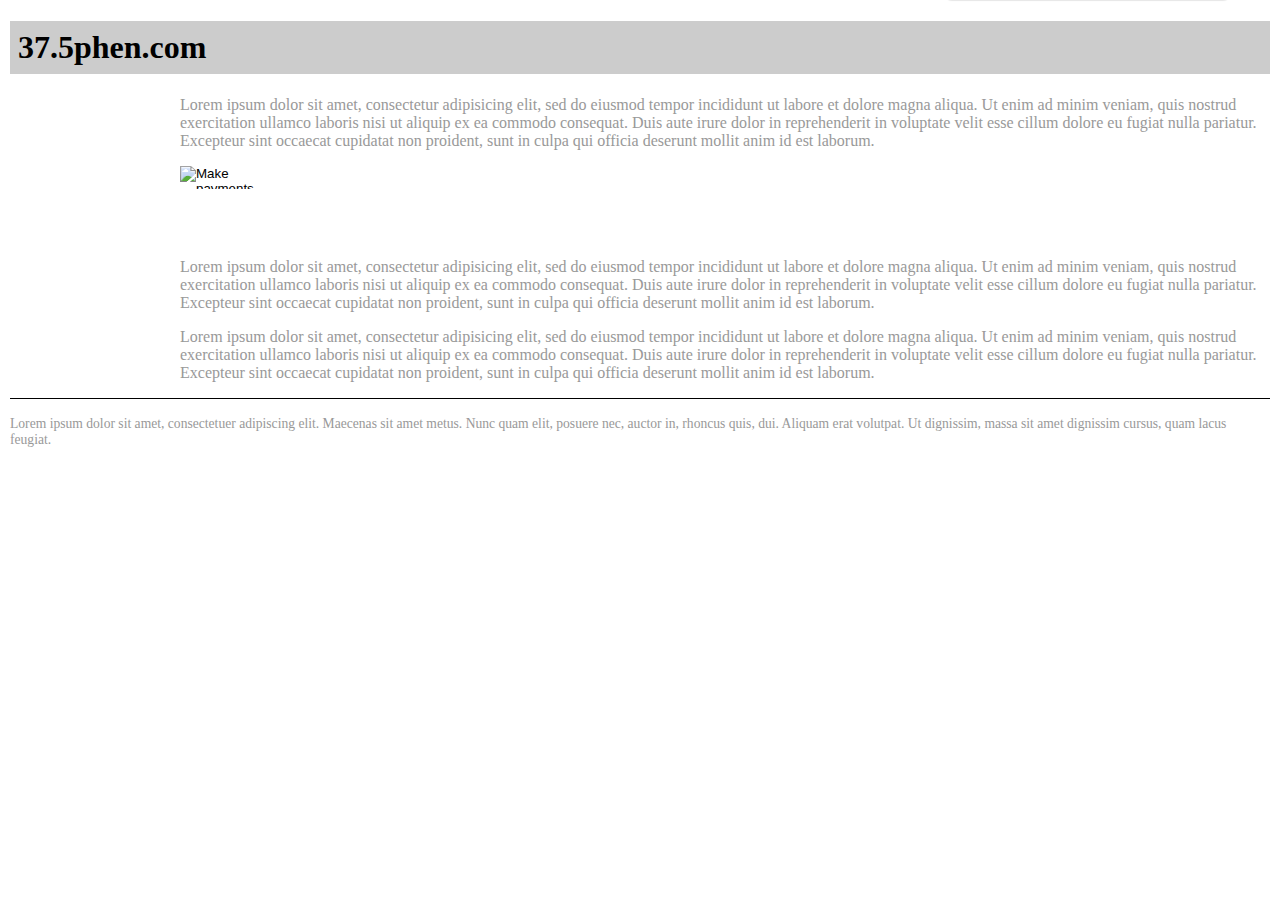
==== index.html @ acde7053 "added the css" ====
<!DOCTYPE html>
<html lang="en" class="yui3-loading">
<head>
    <meta charset="utf-8">
    <title>37.5phen.com</title>
    <link rel="stylesheet" href="http://yui.yahooapis.com/combo?3.5.0/build/cssreset/reset-min.css&amp;3.5.0/build/cssfonts/fonts-min.css&amp;3.5.0/build/cssgrids/grids-min.css&amp;3.5.0/build/cssbase/base-min.css">
    <link rel="stylesheet" href="/css/style.css">
    <script src="http://yui.yahooapis.com/3.5.0/build/yui/yui-min.js"></script>
</head>
<body class="yui3-skin-sam">

<style>
.yui3-menu-shadow {

    position: absolute;
    z-index: -1;
    top: 2px;
    left: -3px;
    background-color: #000;
    opacity: .12;
    filter: alpha(opacity=12);  /*  For IE since it doesn't implement the CSS3
                                    "opacity" property. */
    padding: 1px 3px 0 3px;
    width: 100%;
    height: 100%;

}

#productsandservices .yui3-menu .yui3-shim {

    z-index: -2;    /* Place the iframe shim behind the shadow element */

    /*
        Adjust the dimensions of the <iframe> shim to match the shadow,
        otherwise <select> elements will poke through the shadow.
    */

    left: -3px;
    padding: 3px 3px 0 3px;

}
</style>

<h1>37.5phen.com</h1>

<div class="yui3-g" id="bd">
    <div class="yui3-u" id="side">
        <div class="content">
           <div id="productsandservices" class="yui3-menu">
                <div class="yui3-menu-content">
                    <ul class="first-of-type">
                        <li class="yui3-menuitem"><a class="yui3-menuitem-content" href="http://www.yahoo.com/">Home</a></li>
                        <li>
                            <a class="yui3-menu-label" href="#connect">Connect</a>
                            <div id="connect" class="yui3-menu">
                                <div class="yui3-menu-content">
                                    <ul>
                                        <li class="yui3-menuitem"><a class="yui3-menuitem-content" href="http://developer.yahoo.com/">Developer Network</a></li>
                                        <li class="yui3-menuitem"><a class="yui3-menuitem-content" href="http://www.flickr.com">Flickr</a></li>
                                        <li>
                                            <a class="yui3-menu-label" href="#pim">PIM</a>
                                            <div id="pim" class="yui3-menu">
                                                <div class="yui3-menu-content">

                                                    <ul>
                                                        <li class="yui3-menuitem"><a class="yui3-menuitem-content" href="http://mail.yahoo.com">Mail</a></li>
                                                        <li class="yui3-menuitem"><a class="yui3-menuitem-content" href="http://www.zimbra.com">Zimbra</a></li>
                                                    </ul>

                                                    <ul>
                                                        <li class="yui3-menuitem"><a class="yui3-menuitem-content" href="http://addressbook.yahoo.com">Address Book</a></li>
                                                        <li class="yui3-menuitem"><a class="yui3-menuitem-content" href="http://calendar.yahoo.com">Calendar</a></li>
                                                        <li class="yui3-menuitem"><a class="yui3-menuitem-content" href="http://notepad.yahoo.com">Notepad</a></li>
                                                    </ul>

                                                    <ul>
                                                        <li class="yui3-menuitem"><a class="yui3-menuitem-content" href="http://messenger.yahoo.com">Messenger</a></li>
                                                    </ul>

                                                </div>
                                            </div>
                                        </li>
                                        <li class="yui3-menuitem"><a class="yui3-menuitem-content" href="http://profiles.yahoo.com">Profiles</a> </li>
                                        <li class="yui3-menuitem"><a class="yui3-menuitem-content" href="http://mobile.yahoo.com">Mobile</a></li>
                                        <li class="yui3-menuitem"><a class="yui3-menuitem-content" href="http://mybloglog.yahoo.com/">MyBlogLog</a></li>
                                        <li class="yui3-menuitem"><a class="yui3-menuitem-content" href="http://pride.yahoo.com/">Pride</a></li>
                                        <li class="yui3-menuitem"><a class="yui3-menuitem-content" href="http://upcoming.yahoo.com/">Upcoming</a></li>
                                    </ul>
                                </div>
                            </div>
                        </li>

                        <li>
                            <a class="yui3-menu-label" href="#find-info">Find Info</a>
                            <div id="find-info" class="yui3-menu">
                                <div class="yui3-menu-content">
                                    <ul>
                                        <li class="yui3-menuitem"><a class="yui3-menuitem-content" href="http://answers.yahoo.com">Answers</a></li>
                                        <li class="yui3-menuitem"><a class="yui3-menuitem-content" href="http://babelfish.yahoo.com/">Babel Fish Translations</a></li>
                                        <li class="yui3-menuitem"><a class="yui3-menuitem-content" href="http://info.yahoo.com/">Company Info</a></li>
                                        <li class="yui3-menuitem"><a class="yui3-menuitem-content" href="http://search.yahoo.com/cc">Creative Commons Search</a></li>
                                        <li class="yui3-menuitem"><a class="yui3-menuitem-content" href="http://dir.yahoo.com/">Directory</a></li>
                                        <li class="yui3-menuitem"><a class="yui3-menuitem-content" href="http://hotjobs.yahoo.com/">Jobs</a></li>
                                        <li class="yui3-menuitem"><a class="yui3-menuitem-content" href="http://local.yahoo.com">Local</a></li>
                                        <li class="yui3-menuitem"><a class="yui3-menuitem-content" href="http://maps.yahoo.com/">Maps</a></li>
                                        <li class="yui3-menuitem"><a class="yui3-menuitem-content" href="http://realestate.yahoo.com">Real Estate</a></li>
                                        <li class="yui3-menuitem"><a class="yui3-menuitem-content" href="http://education.yahoo.com/reference/">Reference</a></li>
                                    </ul>
                                </div>
                            </div>
                        </li>

                        <li>
                            <a class="yui3-menu-label" href="#lifestyles">Lifestyles</a>
                            <div id="lifestyles" class="yui3-menu">
                                <div class="yui3-menu-content">
                                    <ul>
                                        <li class="yui3-menuitem"><a class="yui3-menuitem-content" href="http://autos.yahoo.com">Autos</a></li>
                                        <li class="yui3-menuitem"><a class="yui3-menuitem-content" href="http://food.yahoo.com">Food</a></li>
                                        <li class="yui3-menuitem"><a class="yui3-menuitem-content" href="http://green.yahoo.com">Green</a></li>
                                        <li class="yui3-menuitem"><a class="yui3-menuitem-content" href="http://health.yahoo.com">Health</a></li>
                                        <li class="yui3-menuitem"><a class="yui3-menuitem-content" href="http://pride.yahoo.com">Pride</a></li>
                                        <li class="yui3-menuitem"><a class="yui3-menuitem-content" href="http://shine.yahoo.com">Shine</a></li>
                                        <li class="yui3-menuitem"><a class="yui3-menuitem-content" href="http://tech.yahoo.com">Tech</a></li>
                                        <li class="yui3-menuitem"><a class="yui3-menuitem-content" href="http://travel.yahoo.com/">Travel</a></li>
                                        <li class="yui3-menuitem"><a class="yui3-menuitem-content" href="http://forgood.yahoo.com/index.html">Yahoo! for Good</a></li>
                                    </ul>
                                </div>
                            </div>
                        </li>

                        <li>
                            <a class="yui3-menu-label" href="#new-finance">News &#38; Finance</a>
                            <div id="new-finance" class="yui3-menu">
                                <div class="yui3-menu-content">
                                    <ul>
                                        <li class="yui3-menuitem"><a class="yui3-menuitem-content" href="http://buzz.yahoo.com/">Buzz</a></li>
                                        <li class="yui3-menuitem"><a class="yui3-menuitem-content" href="http://finance.yahoo.com">Finance</a></li>
                                        <li class="yui3-menuitem"><a class="yui3-menuitem-content" href="http://news.yahoo.com">News</a></li>
                                        <li class="yui3-menuitem"><a class="yui3-menuitem-content" href="http://publisher.yahoo.com">Publisher Network</a></li>
                                        <li class="yui3-menuitem"><a class="yui3-menuitem-content" href="http://sports.yahoo.com/">Sports</a></li>
                                        <li class="yui3-menuitem"><a class="yui3-menuitem-content" href="http://weather.yahoo.com/">Weather</a></li>
                                    </ul>
                                </div>
                            </div>
                        </li>

                        <li>
                            <a class="yui3-menu-label" href="#your-yahoo">Your Yahoo!</a>
                            <div id="your-yahoo" class="yui3-menu">
                                <div class="yui3-menu-content">
                                    <ul>
                                        <li class="yui3-menuitem"><a class="yui3-menuitem-content" href="http://edit.yahoo.com/config/eval_profile?.done">Account Information</a></li>
                                        <li class="yui3-menuitem"><a class="yui3-menuitem-content" href="http://alerts.yahoo.com/">Alerts</a></li>
                                        <li class="yui3-menuitem"><a class="yui3-menuitem-content" href="http://smallbusiness.yahoo.com/domains">Domains</a></li>
                                        <li class="yui3-menuitem"><a class="yui3-menuitem-content" href="http://www.flickr.com">Flickr</a></li>
                                        <li class="yui3-menuitem"><a class="yui3-menuitem-content" href="http://my.yahoo.com/">My Yahoo!</a></li>
                                        <li class="yui3-menuitem"><a class="yui3-menuitem-content" href="http://pipes.yahoo.com/">Pipes</a></li>
                                        <li class="yui3-menuitem"><a class="yui3-menuitem-content" href="http://toolbar.yahoo.com/">Toolbar</a></li>
                                    </ul>
                                    <ul>
                                        <li class="yui3-menuitem"><a class="yui3-menuitem-content" href="http://bookmarks.yahoo.com/">Bookmarks</a></li>
                                        <li class="yui3-menuitem"><a class="yui3-menuitem-content" href="http://delicious.com/">delicious</a></li>
                                    </ul>
                                </div>
                            </div>
                        </li>

                    </ul>
                </div>
            </div>
        </div>
    </div>
    <div class="yui3-u" id="main">
        <p>Lorem ipsum dolor sit amet, consectetur adipisicing elit, sed do eiusmod tempor incididunt ut labore et dolore magna aliqua. Ut enim ad minim veniam, quis nostrud exercitation ullamco laboris nisi ut aliquip ex ea commodo consequat. Duis aute irure dolor in reprehenderit in voluptate velit esse cillum dolore eu fugiat nulla pariatur. Excepteur sint occaecat cupidatat non proident, sunt in culpa qui officia deserunt mollit anim id est laborum.</p>

        <form method="post" action="https://www.paypal.com/cgi-bin/webscr" target="paypal">
		<input type="hidden" name="cmd" value="_cart">
		<input type="hidden" name="business" value="paypal@5phen.com">
		<input type="hidden" name="item_name" value="37.5phen">
		<input type="hidden" name="item_number" value="37.5-phen-60">
		<input type="hidden" name="amount" value="29.99">
		<input type="hidden" name="shipping" value="6.99">
		<input type="hidden" name="shipping2" value="0.50">
		<input type="hidden" name="handling" value="2.00">
		<input type="hidden" name="currency_code" value="GBP">
		<input type="hidden" name="return" value="">
		<input type="hidden" name="undefined_quantity" value="1">
		<input type="hidden" name="add" value="1">
		<input type="image" src="http://www.paypalobjects.com/en_US/i/btn/x-click-but22.gif" border="0" name="submit" width="87" height="23" alt="Make payments with PayPal - it's fast, free and secure!">
		</form>

        <p>Lorem ipsum dolor sit amet, consectetur adipisicing elit, sed do eiusmod tempor incididunt ut labore et dolore magna aliqua. Ut enim ad minim veniam, quis nostrud exercitation ullamco laboris nisi ut aliquip ex ea commodo consequat. Duis aute irure dolor in reprehenderit in voluptate velit esse cillum dolore eu fugiat nulla pariatur. Excepteur sint occaecat cupidatat non proident, sunt in culpa qui officia deserunt mollit anim id est laborum.</p>
        <p>Lorem ipsum dolor sit amet, consectetur adipisicing elit, sed do eiusmod tempor incididunt ut labore et dolore magna aliqua. Ut enim ad minim veniam, quis nostrud exercitation ullamco laboris nisi ut aliquip ex ea commodo consequat. Duis aute irure dolor in reprehenderit in voluptate velit esse cillum dolore eu fugiat nulla pariatur. Excepteur sint occaecat cupidatat non proident, sunt in culpa qui officia deserunt mollit anim id est laborum.</p>
    </div>
</div>

<div id="footer">
    <p>Lorem ipsum dolor sit amet, consectetuer adipiscing elit. Maecenas sit amet metus. Nunc quam elit, posuere nec, auctor in, rhoncus quis, dui. Aliquam erat volutpat. Ut dignissim, massa sit amet dignissim cursus, quam lacus feugiat.</p>
</div>

<script>
    //  Call the "use" method, passing in "node-menunav".  This will load the
    //  script and CSS for the MenuNav Node Plugin and all of the required
    //  dependencies.

    YUI().use('node-menunav', function(Y) {

        //  Retrieve the Node instance representing the root menu
        //  (<div id="productsandservices">)

        var menu = Y.one("#productsandservices");


        //  Use the "all" method to retrieve the
        //  Node instances representing each submenu.

        menu.all(".yui3-menu").each(function (node) {

            // Append a shadow element to the bounding box of each submenu

            node.append('<div class="yui3-menu-shadow"></div>');

        });


        //  Call the "plug" method of the Node instance, passing in a reference to the
        //  MenuNav Node Plugin.

        menu.plug(Y.Plugin.NodeMenuNav);

        //  Show the menu now that it is ready

        menu.get("ownerDocument").get("documentElement").removeClass("yui3-loading");

    });

</script>

<script src="/js/minicart.js" type="text/javascript"></script>
<script type="text/javascript">
    PAYPAL.apps.MiniCart.render();
</script>
</body>
</html>
---- css/style.css ----
body {
	color: #999;
	margin: auto 10px;
}

/* fluid Grids layout */
#bd {
    padding-left: 170px; /* allow for left column (#nav) */
}

#side {
    margin-left: -170px;
    position: relative; /* workaround for IE9 not firing mouse events on #side due to negative margin */
    width: 170px;
}

#side .content {
    margin-right: 10px; /* gutter between #nav and #main */
}

/* end Grids customization */

h1 {
	text-align: left;
	background-color: #ccc;
	padding: .25em;
	color: #000;
}

#footer {
	border-top: solid 1px #000;
	font-size: 85%;
	padding-top: .25em;
}

form, form div {
	margin: .5em 0;
}

p.first-of-type {
	margin-top: .5em;
}

.yui3-loading #productsandservices {
	display: none;
}
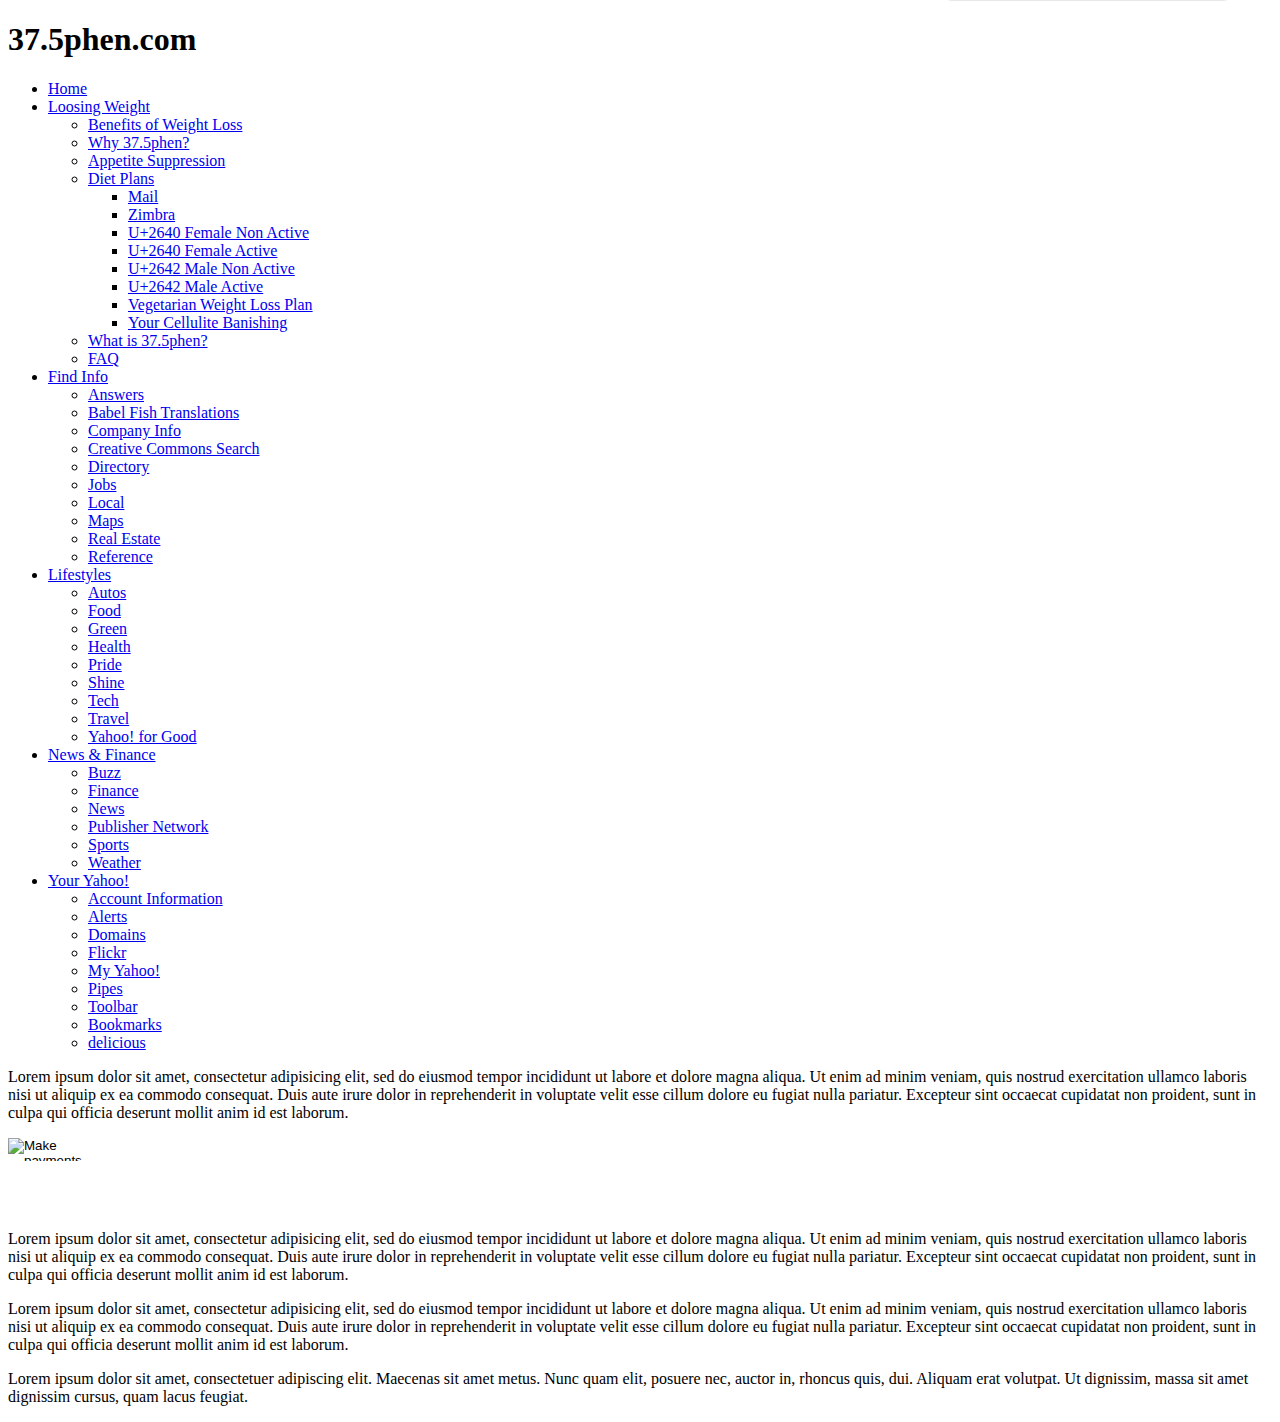
==== commit 5c083d01: "work on menu" ====
--- a/index.html
+++ b/index.html
@@ -4,7 +4,7 @@
     <meta charset="utf-8">
     <title>37.5phen.com</title>
     <link rel="stylesheet" href="http://yui.yahooapis.com/combo?3.5.0/build/cssreset/reset-min.css&amp;3.5.0/build/cssfonts/fonts-min.css&amp;3.5.0/build/cssgrids/grids-min.css&amp;3.5.0/build/cssbase/base-min.css">
-    <link rel="stylesheet" href="/css/style.css">
+    <link rel="stylesheet" href="../assets/node-menunav/node-menunav-examples-base.css">
     <script src="http://yui.yahooapis.com/3.5.0/build/yui/yui-min.js"></script>
 </head>
 <body class="yui3-skin-sam">
@@ -49,17 +49,18 @@
            <div id="productsandservices" class="yui3-menu">
                 <div class="yui3-menu-content">
                     <ul class="first-of-type">
-                        <li class="yui3-menuitem"><a class="yui3-menuitem-content" href="http://www.yahoo.com/">Home</a></li>
-                        <li>
-                            <a class="yui3-menu-label" href="#connect">Connect</a>
-                            <div id="connect" class="yui3-menu">
-                                <div class="yui3-menu-content">
-                                    <ul>
-                                        <li class="yui3-menuitem"><a class="yui3-menuitem-content" href="http://developer.yahoo.com/">Developer Network</a></li>
-                                        <li class="yui3-menuitem"><a class="yui3-menuitem-content" href="http://www.flickr.com">Flickr</a></li>
+                        <li class="yui3-menuitem"><a class="yui3-menuitem-content" href="/">Home</a></li>
+                        <li>
+                            <a class="yui3-menu-label" href="#loosing-weight">Loosing Weight</a>
+                            <div id="loosing-weight" class="yui3-menu">
+                                <div class="yui3-menu-content">
+                                    <ul>
+                                        <li class="yui3-menuitem"><a class="yui3-menuitem-content" href="/benefits.html">Benefits of Weight Loss</a></li>
+                                        <li class="yui3-menuitem"><a class="yui3-menuitem-content" href="/37.5phen.html">Why 37.5phen?</a></li>
+										<li class="yui3-menuitem"><a class="yui3-menuitem-content" href="/appetite-suppression.html">Appetite Suppression</a> </li>
                                         <li>
-                                            <a class="yui3-menu-label" href="#pim">PIM</a>
-                                            <div id="pim" class="yui3-menu">
+                                            <a class="yui3-menu-label" href="#diet-plans">Diet Plans</a>
+                                            <div id="diet-plans" class="yui3-menu">
                                                 <div class="yui3-menu-content">
 
                                                     <ul>
@@ -68,23 +69,26 @@
                                                     </ul>
 
                                                     <ul>
-                                                        <li class="yui3-menuitem"><a class="yui3-menuitem-content" href="http://addressbook.yahoo.com">Address Book</a></li>
-                                                        <li class="yui3-menuitem"><a class="yui3-menuitem-content" href="http://calendar.yahoo.com">Calendar</a></li>
-                                                        <li class="yui3-menuitem"><a class="yui3-menuitem-content" href="http://notepad.yahoo.com">Notepad</a></li>
+                                                        <li class="yui3-menuitem"><a class="yui3-menuitem-content" href="/plans/female-non-active.html">U+2640 Female Non Active</a></li>
+                                                        <li class="yui3-menuitem"><a class="yui3-menuitem-content" href="/plans/female-active.html">U+2640 Female Active</a></li>
                                                     </ul>
 
                                                     <ul>
-                                                        <li class="yui3-menuitem"><a class="yui3-menuitem-content" href="http://messenger.yahoo.com">Messenger</a></li>
+                                                        <li class="yui3-menuitem"><a class="yui3-menuitem-content" href="/plans/male-non-active.html">U+2642 Male Non Active</a></li>
+                                                    </ul>
+													<ul>
+                                                        <li class="yui3-menuitem"><a class="yui3-menuitem-content" href="/plans/male-active.html">U+2642 Male Active</a></li>
+                                                    </ul>
+													<ul>
+                                                        <li class="yui3-menuitem"><a class="yui3-menuitem-content" href="/plans/vegetarian.html">Vegetarian Weight Loss Plan</a></li>
+														<li class="yui3-menuitem"><a class="yui3-menuitem-content" href="/plans/your-cellulite-banishing.html">Your Cellulite Banishing</a></li>
                                                     </ul>
 
                                                 </div>
                                             </div>
                                         </li>
-                                        <li class="yui3-menuitem"><a class="yui3-menuitem-content" href="http://profiles.yahoo.com">Profiles</a> </li>
-                                        <li class="yui3-menuitem"><a class="yui3-menuitem-content" href="http://mobile.yahoo.com">Mobile</a></li>
-                                        <li class="yui3-menuitem"><a class="yui3-menuitem-content" href="http://mybloglog.yahoo.com/">MyBlogLog</a></li>
-                                        <li class="yui3-menuitem"><a class="yui3-menuitem-content" href="http://pride.yahoo.com/">Pride</a></li>
-                                        <li class="yui3-menuitem"><a class="yui3-menuitem-content" href="http://upcoming.yahoo.com/">Upcoming</a></li>
+                                        <li class="yui3-menuitem"><a class="yui3-menuitem-content" href="/what-is-37.5phen.html">What is 37.5phen?</a></li>
+                                        <li class="yui3-menuitem"><a class="yui3-menuitem-content" href="/faq.html">FAQ</a></li>
                                     </ul>
                                 </div>
                             </div>
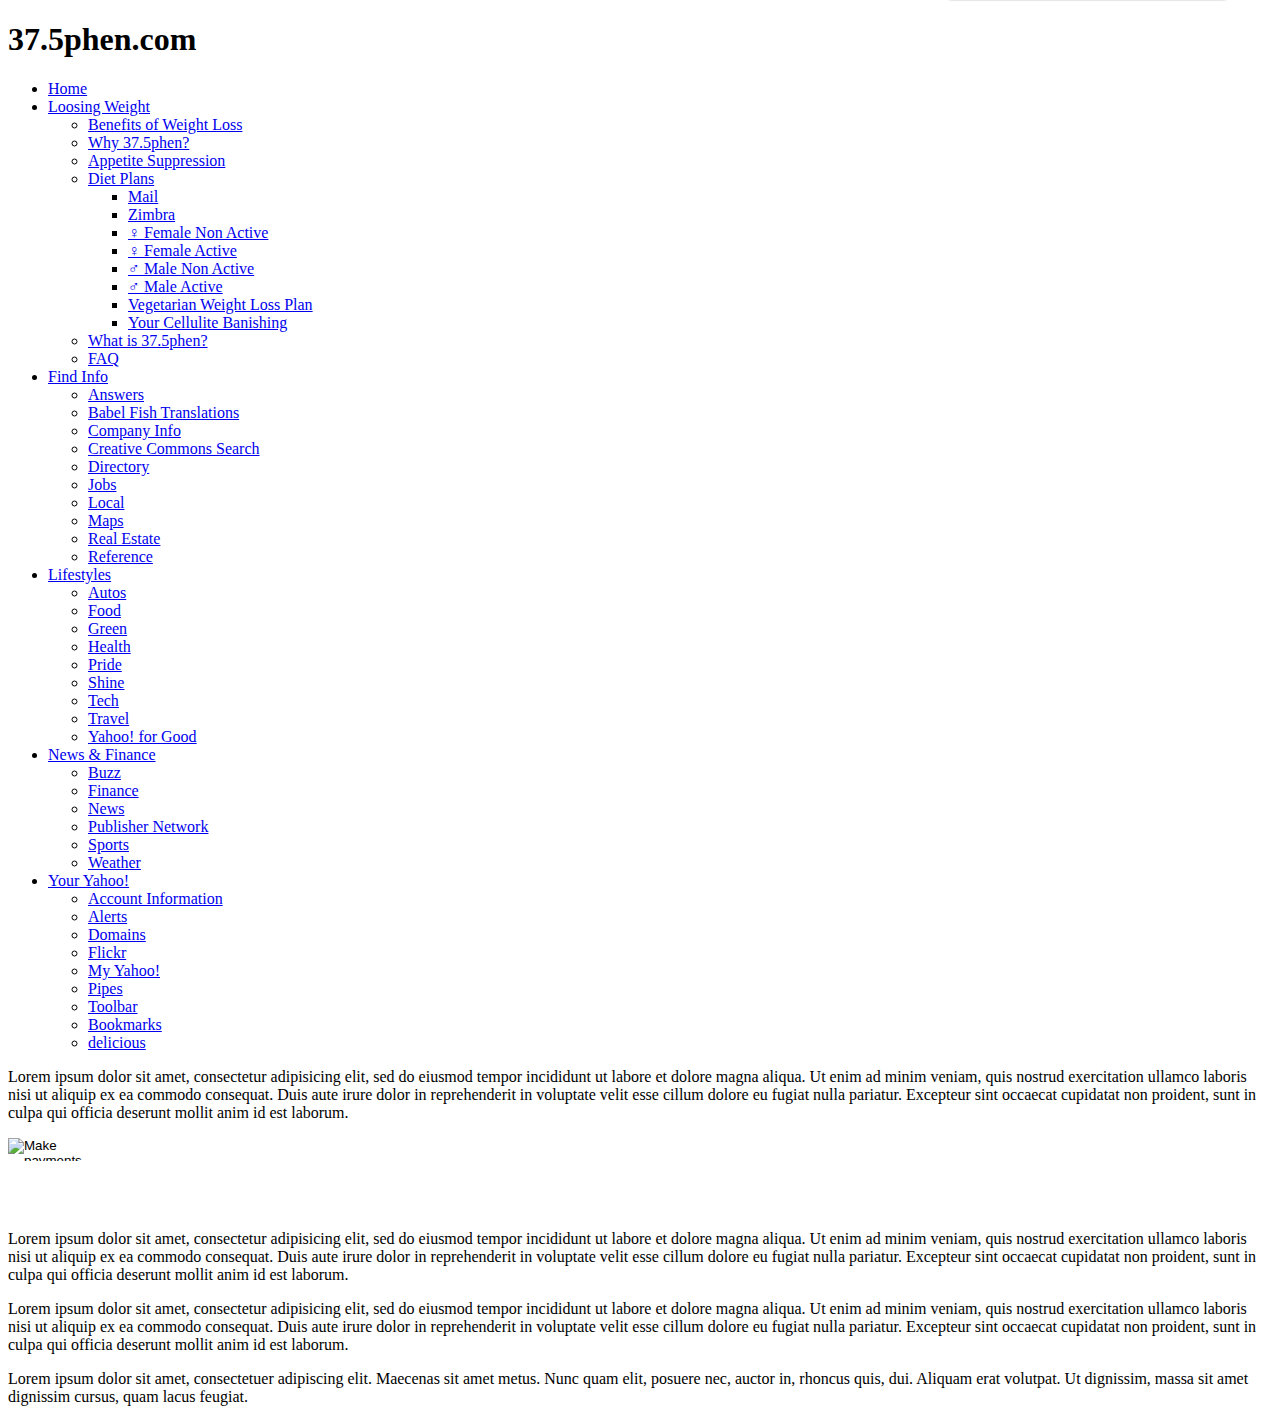
==== commit 99470107: "fix icons" ====
--- a/index.html
+++ b/index.html
@@ -69,15 +69,15 @@
                                                     </ul>
 
                                                     <ul>
-                                                        <li class="yui3-menuitem"><a class="yui3-menuitem-content" href="/plans/female-non-active.html">U+2640 Female Non Active</a></li>
-                                                        <li class="yui3-menuitem"><a class="yui3-menuitem-content" href="/plans/female-active.html">U+2640 Female Active</a></li>
+                                                        <li class="yui3-menuitem"><a class="yui3-menuitem-content" href="/plans/female-non-active.html"><span class="Unicode">♀</span> Female Non Active</a></li>
+                                                        <li class="yui3-menuitem"><a class="yui3-menuitem-content" href="/plans/female-active.html"><span class="Unicode">♀</span> Female Active</a></li>
                                                     </ul>
 
                                                     <ul>
-                                                        <li class="yui3-menuitem"><a class="yui3-menuitem-content" href="/plans/male-non-active.html">U+2642 Male Non Active</a></li>
+                                                        <li class="yui3-menuitem"><a class="yui3-menuitem-content" href="/plans/male-non-active.html"><span class="Unicode">♂</span> Male Non Active</a></li>
                                                     </ul>
 													<ul>
-                                                        <li class="yui3-menuitem"><a class="yui3-menuitem-content" href="/plans/male-active.html">U+2642 Male Active</a></li>
+                                                        <li class="yui3-menuitem"><a class="yui3-menuitem-content" href="/plans/male-active.html"><span class="Unicode">♂</span> Male Active</a></li>
                                                     </ul>
 													<ul>
                                                         <li class="yui3-menuitem"><a class="yui3-menuitem-content" href="/plans/vegetarian.html">Vegetarian Weight Loss Plan</a></li>
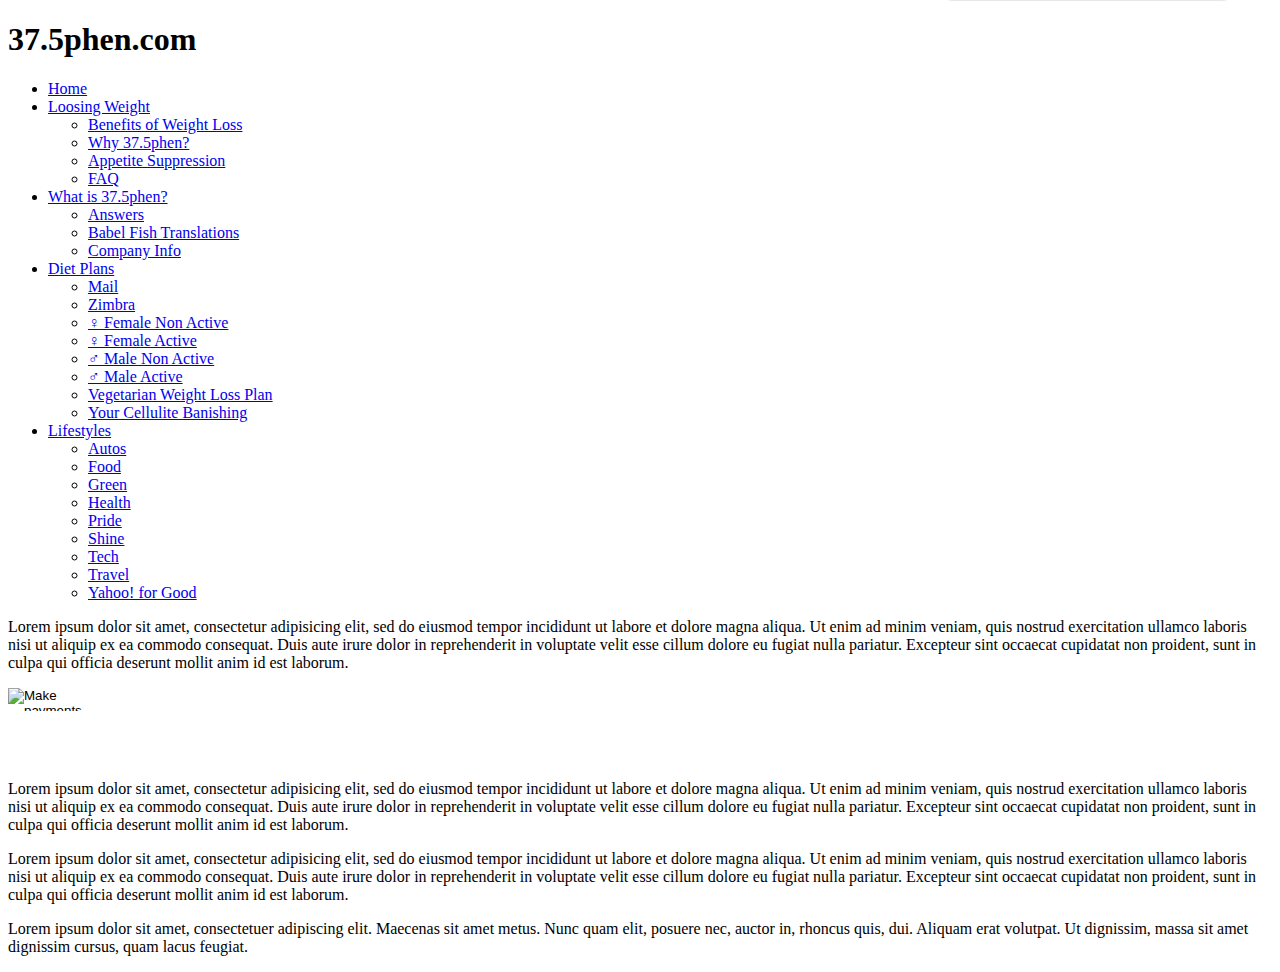
==== commit dbb79fe7: "work on menu" ====
--- a/index.html
+++ b/index.html
@@ -58,36 +58,7 @@
                                         <li class="yui3-menuitem"><a class="yui3-menuitem-content" href="/benefits.html">Benefits of Weight Loss</a></li>
                                         <li class="yui3-menuitem"><a class="yui3-menuitem-content" href="/37.5phen.html">Why 37.5phen?</a></li>
 										<li class="yui3-menuitem"><a class="yui3-menuitem-content" href="/appetite-suppression.html">Appetite Suppression</a> </li>
-                                        <li>
-                                            <a class="yui3-menu-label" href="#diet-plans">Diet Plans</a>
-                                            <div id="diet-plans" class="yui3-menu">
-                                                <div class="yui3-menu-content">
-
-                                                    <ul>
-                                                        <li class="yui3-menuitem"><a class="yui3-menuitem-content" href="http://mail.yahoo.com">Mail</a></li>
-                                                        <li class="yui3-menuitem"><a class="yui3-menuitem-content" href="http://www.zimbra.com">Zimbra</a></li>
-                                                    </ul>
-
-                                                    <ul>
-                                                        <li class="yui3-menuitem"><a class="yui3-menuitem-content" href="/plans/female-non-active.html"><span class="Unicode">♀</span> Female Non Active</a></li>
-                                                        <li class="yui3-menuitem"><a class="yui3-menuitem-content" href="/plans/female-active.html"><span class="Unicode">♀</span> Female Active</a></li>
-                                                    </ul>
-
-                                                    <ul>
-                                                        <li class="yui3-menuitem"><a class="yui3-menuitem-content" href="/plans/male-non-active.html"><span class="Unicode">♂</span> Male Non Active</a></li>
-                                                    </ul>
-													<ul>
-                                                        <li class="yui3-menuitem"><a class="yui3-menuitem-content" href="/plans/male-active.html"><span class="Unicode">♂</span> Male Active</a></li>
-                                                    </ul>
-													<ul>
-                                                        <li class="yui3-menuitem"><a class="yui3-menuitem-content" href="/plans/vegetarian.html">Vegetarian Weight Loss Plan</a></li>
-														<li class="yui3-menuitem"><a class="yui3-menuitem-content" href="/plans/your-cellulite-banishing.html">Your Cellulite Banishing</a></li>
-                                                    </ul>
-
-                                                </div>
-                                            </div>
-                                        </li>
-                                        <li class="yui3-menuitem"><a class="yui3-menuitem-content" href="/what-is-37.5phen.html">What is 37.5phen?</a></li>
+                                        
                                         <li class="yui3-menuitem"><a class="yui3-menuitem-content" href="/faq.html">FAQ</a></li>
                                     </ul>
                                 </div>
@@ -95,25 +66,47 @@
                         </li>
 
                         <li>
-                            <a class="yui3-menu-label" href="#find-info">Find Info</a>
-                            <div id="find-info" class="yui3-menu">
+                            <a class="yui3-menu-label" href="#what-is-37-5phen">What is 37.5phen?</a>
+                            <div id="what-is-37-5phen" class="yui3-menu">
                                 <div class="yui3-menu-content">
                                     <ul>
                                         <li class="yui3-menuitem"><a class="yui3-menuitem-content" href="http://answers.yahoo.com">Answers</a></li>
                                         <li class="yui3-menuitem"><a class="yui3-menuitem-content" href="http://babelfish.yahoo.com/">Babel Fish Translations</a></li>
-                                        <li class="yui3-menuitem"><a class="yui3-menuitem-content" href="http://info.yahoo.com/">Company Info</a></li>
-                                        <li class="yui3-menuitem"><a class="yui3-menuitem-content" href="http://search.yahoo.com/cc">Creative Commons Search</a></li>
-                                        <li class="yui3-menuitem"><a class="yui3-menuitem-content" href="http://dir.yahoo.com/">Directory</a></li>
-                                        <li class="yui3-menuitem"><a class="yui3-menuitem-content" href="http://hotjobs.yahoo.com/">Jobs</a></li>
-                                        <li class="yui3-menuitem"><a class="yui3-menuitem-content" href="http://local.yahoo.com">Local</a></li>
-                                        <li class="yui3-menuitem"><a class="yui3-menuitem-content" href="http://maps.yahoo.com/">Maps</a></li>
-                                        <li class="yui3-menuitem"><a class="yui3-menuitem-content" href="http://realestate.yahoo.com">Real Estate</a></li>
-                                        <li class="yui3-menuitem"><a class="yui3-menuitem-content" href="http://education.yahoo.com/reference/">Reference</a></li>
-                                    </ul>
-                                </div>
-                            </div>
-                        </li>
-
+                                        <li class="yui3-menuitem"><a class="yui3-menuitem-content" href="/company.html">Company Info</a></li>
+                                        
+                                    </ul>
+                                </div>
+                            </div>
+                        </li>
+						<li>
+                            <a class="yui3-menu-label" href="#diet-plans">Diet Plans</a>
+                            <div id="diet-plans" class="yui3-menu">
+                                <div class="yui3-menu-content">
+
+                                    <ul>
+                                        <li class="yui3-menuitem"><a class="yui3-menuitem-content" href="http://mail.yahoo.com">Mail</a></li>
+                                        <li class="yui3-menuitem"><a class="yui3-menuitem-content" href="http://www.zimbra.com">Zimbra</a></li>
+                                    </ul>
+
+                                    <ul>
+                                        <li class="yui3-menuitem"><a class="yui3-menuitem-content" href="/plans/female-non-active.html"><span class="Unicode">♀</span> Female Non Active</a></li>
+                                        <li class="yui3-menuitem"><a class="yui3-menuitem-content" href="/plans/female-active.html"><span class="Unicode">♀</span> Female Active</a></li>
+                                    </ul>
+
+                                    <ul>
+                                        <li class="yui3-menuitem"><a class="yui3-menuitem-content" href="/plans/male-non-active.html"><span class="Unicode">♂</span> Male Non Active</a></li>
+                                    </ul>
+									<ul>
+                                        <li class="yui3-menuitem"><a class="yui3-menuitem-content" href="/plans/male-active.html"><span class="Unicode">♂</span> Male Active</a></li>
+                                    </ul>
+									<ul>
+                                        <li class="yui3-menuitem"><a class="yui3-menuitem-content" href="/plans/vegetarian.html">Vegetarian Weight Loss Plan</a></li>
+										<li class="yui3-menuitem"><a class="yui3-menuitem-content" href="/plans/your-cellulite-banishing.html">Your Cellulite Banishing</a></li>
+                                    </ul>
+
+                                </div>
+                            </div>
+                        </li>
                         <li>
                             <a class="yui3-menu-label" href="#lifestyles">Lifestyles</a>
                             <div id="lifestyles" class="yui3-menu">
@@ -132,44 +125,6 @@
                                 </div>
                             </div>
                         </li>
-
-                        <li>
-                            <a class="yui3-menu-label" href="#new-finance">News &#38; Finance</a>
-                            <div id="new-finance" class="yui3-menu">
-                                <div class="yui3-menu-content">
-                                    <ul>
-                                        <li class="yui3-menuitem"><a class="yui3-menuitem-content" href="http://buzz.yahoo.com/">Buzz</a></li>
-                                        <li class="yui3-menuitem"><a class="yui3-menuitem-content" href="http://finance.yahoo.com">Finance</a></li>
-                                        <li class="yui3-menuitem"><a class="yui3-menuitem-content" href="http://news.yahoo.com">News</a></li>
-                                        <li class="yui3-menuitem"><a class="yui3-menuitem-content" href="http://publisher.yahoo.com">Publisher Network</a></li>
-                                        <li class="yui3-menuitem"><a class="yui3-menuitem-content" href="http://sports.yahoo.com/">Sports</a></li>
-                                        <li class="yui3-menuitem"><a class="yui3-menuitem-content" href="http://weather.yahoo.com/">Weather</a></li>
-                                    </ul>
-                                </div>
-                            </div>
-                        </li>
-
-                        <li>
-                            <a class="yui3-menu-label" href="#your-yahoo">Your Yahoo!</a>
-                            <div id="your-yahoo" class="yui3-menu">
-                                <div class="yui3-menu-content">
-                                    <ul>
-                                        <li class="yui3-menuitem"><a class="yui3-menuitem-content" href="http://edit.yahoo.com/config/eval_profile?.done">Account Information</a></li>
-                                        <li class="yui3-menuitem"><a class="yui3-menuitem-content" href="http://alerts.yahoo.com/">Alerts</a></li>
-                                        <li class="yui3-menuitem"><a class="yui3-menuitem-content" href="http://smallbusiness.yahoo.com/domains">Domains</a></li>
-                                        <li class="yui3-menuitem"><a class="yui3-menuitem-content" href="http://www.flickr.com">Flickr</a></li>
-                                        <li class="yui3-menuitem"><a class="yui3-menuitem-content" href="http://my.yahoo.com/">My Yahoo!</a></li>
-                                        <li class="yui3-menuitem"><a class="yui3-menuitem-content" href="http://pipes.yahoo.com/">Pipes</a></li>
-                                        <li class="yui3-menuitem"><a class="yui3-menuitem-content" href="http://toolbar.yahoo.com/">Toolbar</a></li>
-                                    </ul>
-                                    <ul>
-                                        <li class="yui3-menuitem"><a class="yui3-menuitem-content" href="http://bookmarks.yahoo.com/">Bookmarks</a></li>
-                                        <li class="yui3-menuitem"><a class="yui3-menuitem-content" href="http://delicious.com/">delicious</a></li>
-                                    </ul>
-                                </div>
-                            </div>
-                        </li>
-
                     </ul>
                 </div>
             </div>
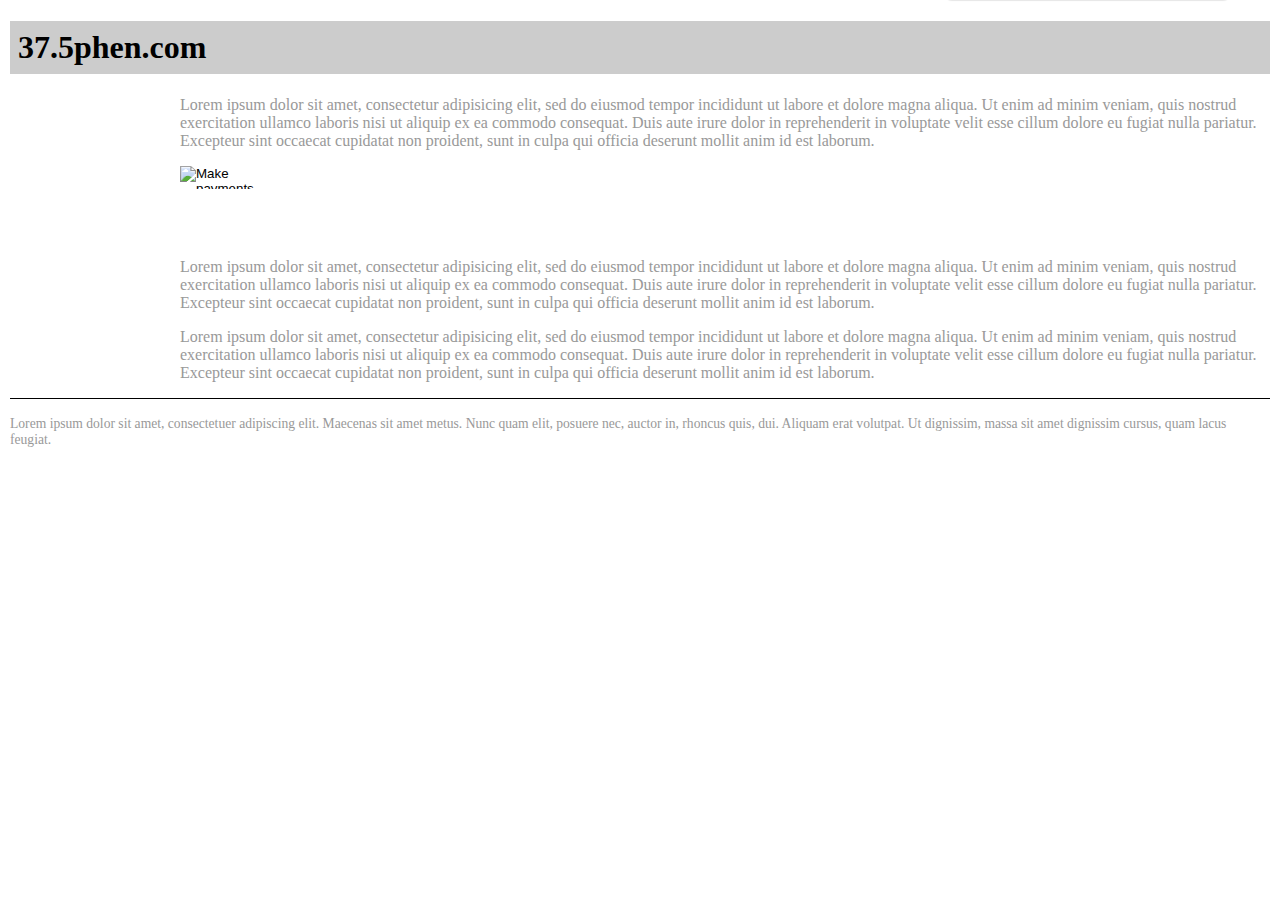
==== commit afee76f3: "link to css was broken" ====
--- a/index.html
+++ b/index.html
@@ -4,7 +4,7 @@
     <meta charset="utf-8">
     <title>37.5phen.com</title>
     <link rel="stylesheet" href="http://yui.yahooapis.com/combo?3.5.0/build/cssreset/reset-min.css&amp;3.5.0/build/cssfonts/fonts-min.css&amp;3.5.0/build/cssgrids/grids-min.css&amp;3.5.0/build/cssbase/base-min.css">
-    <link rel="stylesheet" href="../assets/node-menunav/node-menunav-examples-base.css">
+    <link rel="stylesheet" href="/css/style.css">
     <script src="http://yui.yahooapis.com/3.5.0/build/yui/yui-min.js"></script>
 </head>
 <body class="yui3-skin-sam">
--- a/css/style.css
+++ b/css/style.css
@@ -0,0 +1,46 @@
+body {
+	color: #999;
+	margin: auto 10px;
+}
+
+/* fluid Grids layout */
+#bd {
+    padding-left: 170px; /* allow for left column (#nav) */
+}
+
+#side {
+    margin-left: -170px;
+    position: relative; /* workaround for IE9 not firing mouse events on #side due to negative margin */
+    width: 170px;
+}
+
+#side .content {
+    margin-right: 10px; /* gutter between #nav and #main */
+}
+
+/* end Grids customization */
+
+h1 {
+	text-align: left;
+	background-color: #ccc;
+	padding: .25em;
+	color: #000;
+}
+
+#footer {
+	border-top: solid 1px #000;
+	font-size: 85%;
+	padding-top: .25em;
+}
+
+form, form div {
+	margin: .5em 0;
+}
+
+p.first-of-type {
+	margin-top: .5em;
+}
+
+.yui3-loading #productsandservices {
+	display: none;
+}
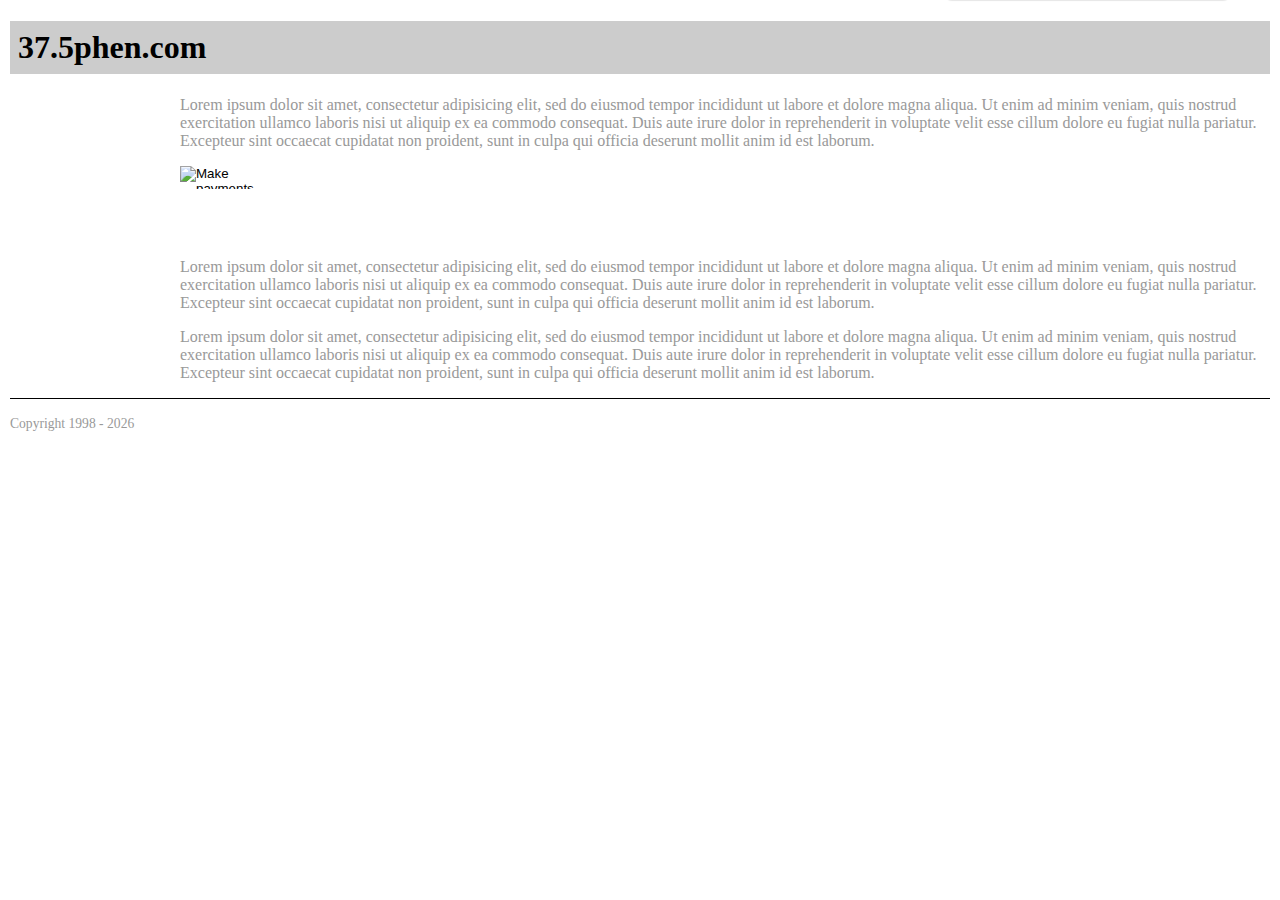
==== commit 7a3e35e1: "put the current year to the footer" ====
--- a/index.html
+++ b/index.html
@@ -70,8 +70,8 @@
                             <div id="what-is-37-5phen" class="yui3-menu">
                                 <div class="yui3-menu-content">
                                     <ul>
-                                        <li class="yui3-menuitem"><a class="yui3-menuitem-content" href="http://answers.yahoo.com">Answers</a></li>
-                                        <li class="yui3-menuitem"><a class="yui3-menuitem-content" href="http://babelfish.yahoo.com/">Babel Fish Translations</a></li>
+                                        <li class="yui3-menuitem"><a class="yui3-menuitem-content" href="#">Answers</a></li>
+                                        <li class="yui3-menuitem"><a class="yui3-menuitem-content" href="#">Forums</a></li>
                                         <li class="yui3-menuitem"><a class="yui3-menuitem-content" href="/company.html">Company Info</a></li>
                                         
                                     </ul>
@@ -84,8 +84,8 @@
                                 <div class="yui3-menu-content">
 
                                     <ul>
-                                        <li class="yui3-menuitem"><a class="yui3-menuitem-content" href="http://mail.yahoo.com">Mail</a></li>
-                                        <li class="yui3-menuitem"><a class="yui3-menuitem-content" href="http://www.zimbra.com">Zimbra</a></li>
+                                        <li class="yui3-menuitem"><a class="yui3-menuitem-content" href="/plans/non-active.html">Non Active Diet Plans</a></li>
+                                        <li class="yui3-menuitem"><a class="yui3-menuitem-content" href="/plans/active.html">Active Diet Plans</a></li>
                                     </ul>
 
                                     <ul>
@@ -104,24 +104,6 @@
 										<li class="yui3-menuitem"><a class="yui3-menuitem-content" href="/plans/your-cellulite-banishing.html">Your Cellulite Banishing</a></li>
                                     </ul>
 
-                                </div>
-                            </div>
-                        </li>
-                        <li>
-                            <a class="yui3-menu-label" href="#lifestyles">Lifestyles</a>
-                            <div id="lifestyles" class="yui3-menu">
-                                <div class="yui3-menu-content">
-                                    <ul>
-                                        <li class="yui3-menuitem"><a class="yui3-menuitem-content" href="http://autos.yahoo.com">Autos</a></li>
-                                        <li class="yui3-menuitem"><a class="yui3-menuitem-content" href="http://food.yahoo.com">Food</a></li>
-                                        <li class="yui3-menuitem"><a class="yui3-menuitem-content" href="http://green.yahoo.com">Green</a></li>
-                                        <li class="yui3-menuitem"><a class="yui3-menuitem-content" href="http://health.yahoo.com">Health</a></li>
-                                        <li class="yui3-menuitem"><a class="yui3-menuitem-content" href="http://pride.yahoo.com">Pride</a></li>
-                                        <li class="yui3-menuitem"><a class="yui3-menuitem-content" href="http://shine.yahoo.com">Shine</a></li>
-                                        <li class="yui3-menuitem"><a class="yui3-menuitem-content" href="http://tech.yahoo.com">Tech</a></li>
-                                        <li class="yui3-menuitem"><a class="yui3-menuitem-content" href="http://travel.yahoo.com/">Travel</a></li>
-                                        <li class="yui3-menuitem"><a class="yui3-menuitem-content" href="http://forgood.yahoo.com/index.html">Yahoo! for Good</a></li>
-                                    </ul>
                                 </div>
                             </div>
                         </li>
@@ -155,7 +137,13 @@
 </div>
 
 <div id="footer">
-    <p>Lorem ipsum dolor sit amet, consectetuer adipiscing elit. Maecenas sit amet metus. Nunc quam elit, posuere nec, auctor in, rhoncus quis, dui. Aliquam erat volutpat. Ut dignissim, massa sit amet dignissim cursus, quam lacus feugiat.</p>
+    <p>Copyright 1998 - <script type="text/javascript">
+	<!--
+	var currentTime = new Date()
+	var year = currentTime.getFullYear()
+	document.write(year)
+	//-->
+	</script></p>
 </div>
 
 <script>
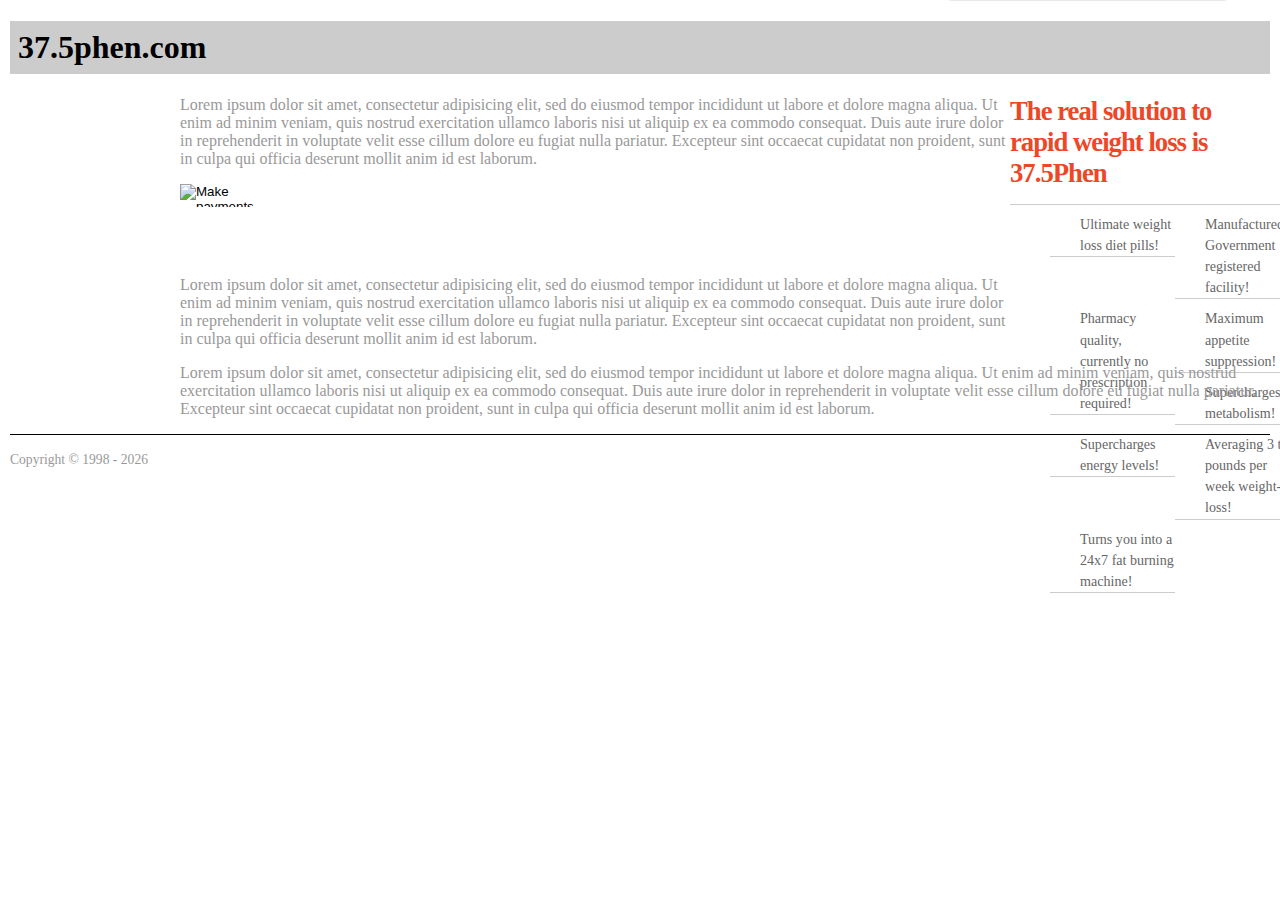
==== commit ea4addf7: "put the goals and updated the style.css" ====
--- a/index.html
+++ b/index.html
@@ -113,6 +113,19 @@
         </div>
     </div>
     <div class="yui3-u" id="main">
+		<div class="goals">
+			<h4>The real solution to rapid weight loss is 37.5Phen</h4>
+			<ul id="double">
+				<li><a href="#">Ultimate weight loss diet pills!</a></li>
+				<li><a href="#">Manufactured in Government registered facility!</a></li>
+				<li><a href="#">Pharmacy quality, currently no prescription required! </a></li>
+				<li><a href="#">Maximum appetite suppression!</a></li>
+				<li><a href="#">Supercharges metabolism! </a></li>
+				<li><a href="#">Supercharges energy levels!</a></li>
+				<li><a href="#">Averaging 3 to 5 pounds per week weight-loss! </a></li>
+				<li><a href="#">Turns you into a 24x7 fat burning machine!</a></li>
+			</ul>
+		</div>
         <p>Lorem ipsum dolor sit amet, consectetur adipisicing elit, sed do eiusmod tempor incididunt ut labore et dolore magna aliqua. Ut enim ad minim veniam, quis nostrud exercitation ullamco laboris nisi ut aliquip ex ea commodo consequat. Duis aute irure dolor in reprehenderit in voluptate velit esse cillum dolore eu fugiat nulla pariatur. Excepteur sint occaecat cupidatat non proident, sunt in culpa qui officia deserunt mollit anim id est laborum.</p>
 
         <form method="post" action="https://www.paypal.com/cgi-bin/webscr" target="paypal">
@@ -137,7 +150,7 @@
 </div>
 
 <div id="footer">
-    <p>Copyright 1998 - <script type="text/javascript">
+    <p>Copyright © 1998 - <script type="text/javascript">
 	<!--
 	var currentTime = new Date()
 	var year = currentTime.getFullYear()
--- a/css/style.css
+++ b/css/style.css
@@ -44,3 +44,49 @@
 .yui3-loading #productsandservices {
 	display: none;
 }
+
+/* Goals ================================================================================== */ 
+
+.goals {
+	float: right;
+	width: 260px;
+	height: 250px;
+}
+
+.goals h4 {
+	float: left;
+	width: 100%;
+	margin: 0;
+	padding: 0;
+	margin-bottom: 15px;
+	font-weight: bold;
+	font-size: 167%;
+	color: #EE4728;
+	letter-spacing: -1px;
+}
+
+.goals ul{
+	width:250px;
+	margin-bottom:20px;
+	overflow:hidden;
+	border-top:1px solid #ccc;
+}
+.goals li{
+	line-height:1.5em;
+	border-bottom:1px solid #ccc;
+	float:left;
+	display:inline;
+	font-size: 88%;
+}
+
+.goals a:hover { background:#EE4728; color: #000000;}
+
+#double li  { width:50%;} /* 2 col */
+
+.goals ul li a {
+	display: block;
+	color: #666;
+	text-decoration: none;
+	padding-left: 30px;
+	padding-top: 9px;
+}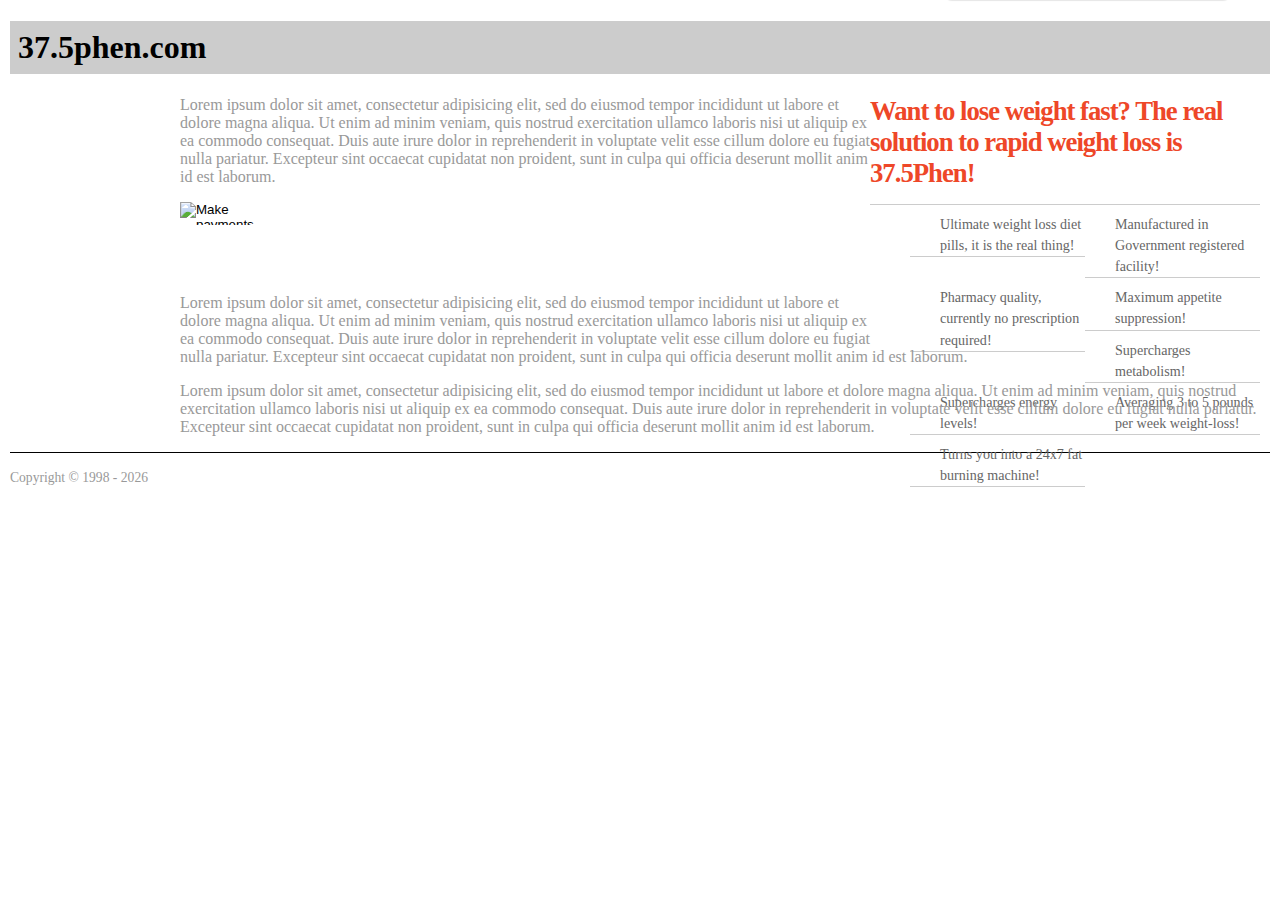
==== commit 45eb6c3c: "modified the home page and fix the width" ====
--- a/index.html
+++ b/index.html
@@ -114,9 +114,9 @@
     </div>
     <div class="yui3-u" id="main">
 		<div class="goals">
-			<h4>The real solution to rapid weight loss is 37.5Phen</h4>
+			<h4>Want to lose weight fast? The real solution to rapid weight loss is 37.5Phen!</h4>
 			<ul id="double">
-				<li><a href="#">Ultimate weight loss diet pills!</a></li>
+				<li><a href="#">Ultimate weight loss diet pills, it is the real thing!</a></li>
 				<li><a href="#">Manufactured in Government registered facility!</a></li>
 				<li><a href="#">Pharmacy quality, currently no prescription required! </a></li>
 				<li><a href="#">Maximum appetite suppression!</a></li>
--- a/css/style.css
+++ b/css/style.css
@@ -49,7 +49,7 @@
 
 .goals {
 	float: right;
-	width: 260px;
+	width: 400px;
 	height: 250px;
 }
 
@@ -66,7 +66,7 @@
 }
 
 .goals ul{
-	width:250px;
+	width:350px;
 	margin-bottom:20px;
 	overflow:hidden;
 	border-top:1px solid #ccc;
